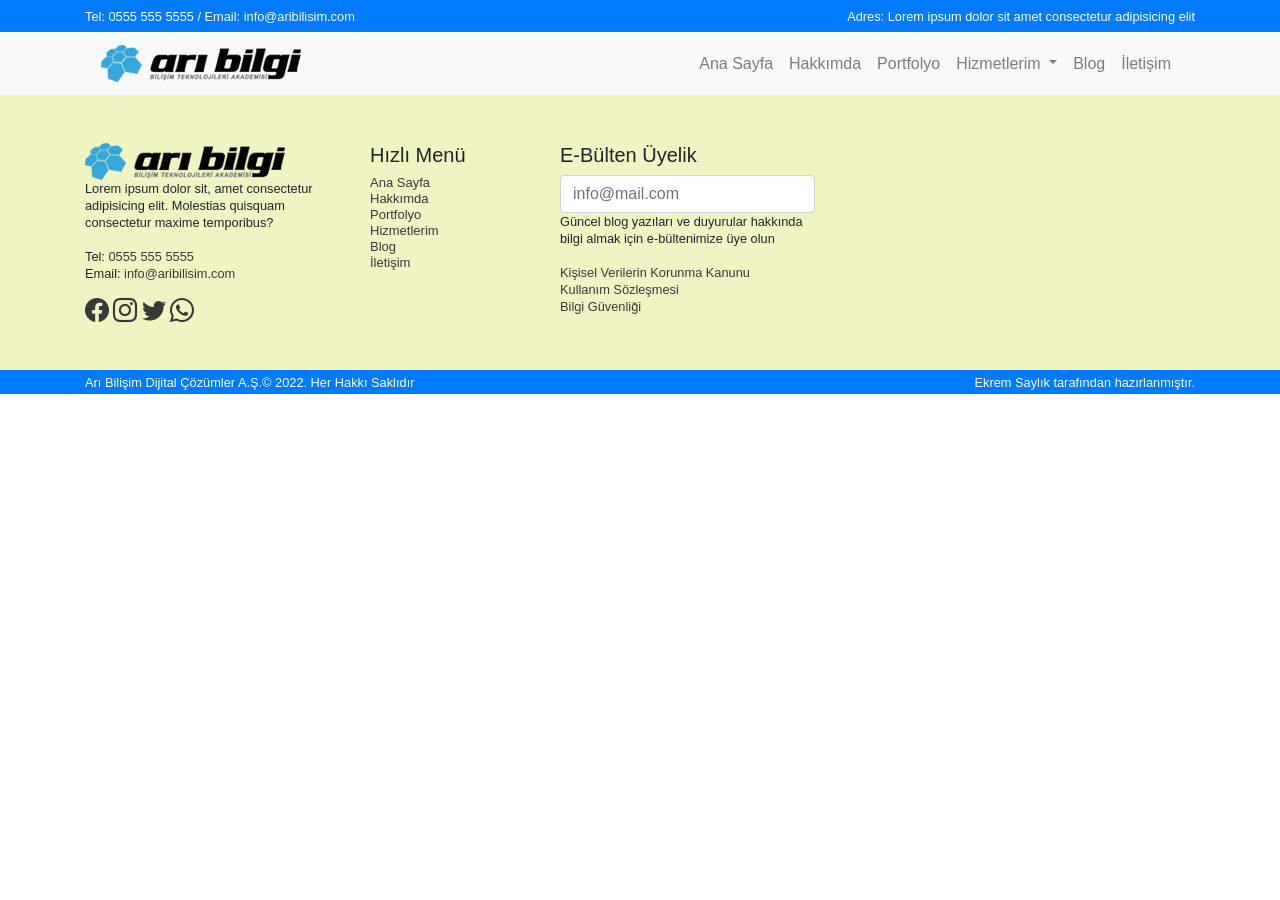
==== sablon.html @ 6126fb0f "başlangıç" ====
<!DOCTYPE html>
<html lang="en">

<head>
    <meta charset="UTF-8">
    <meta http-equiv="X-UA-Compatible" content="IE=edge">
    <meta name="viewport" content="width=device-width, initial-scale=1.0">
    <meta name="description" content="">
    <!-- SEO için çok önemli, content içine yazılır, her sayfada farklı yazılır. maks 160 karakter, bitirme projesinde baılacak. -->


    <!-- Css files (Bootstrap > Style) -->
    <link rel="stylesheet" href="css/bootstrap.min.css">
    <link rel="stylesheet" href="css/style.css">


    <title>Document</title>
</head>

<body>

    <!-- Header Section Start -->
    <section id="topHeader" class="bg-primary py-1 text-white">
        <div class="container">
            <div class="row">
                <div class="col-md-6">
                    <small>
                    Tel: <a href="tel:+905555555555">0555 555 5555</a> /
                    Email: <a href="mailto:info@aribilisim.com">info@aribilisim.com</a>
                </small>
                </div>
                <div class="col-md-6 text-right">
                    <small>
                    Adres: Lorem ipsum dolor sit amet consectetur adipisicing elit
                </small>
                </div>
            </div>
        </div>
    </section>
    <section id="menu" class="bg-light">
        <div class="container">
            <nav class="navbar navbar-expand-lg navbar-light">
                <a class="navbar-brand" href="index.html"><img src="img/logo.png" alt="Arı Bilişim Logo"></a>
                <button class="navbar-toggler" type="button" data-toggle="collapse" data-target="#navbarNavDropdown" aria-controls="navbarNavDropdown" aria-expanded="false" aria-label="Toggle navigation">
                <span class="navbar-toggler-icon"></span>
            </button>
                <div class="collapse navbar-collapse" id="navbarNavDropdown">
                    <ul class="navbar-nav ml-auto">
                        <li class="nav-item">
                            <a class="nav-link" href="index.html">Ana Sayfa</a>
                        </li>
                        <li class="nav-item">
                            <a class="nav-link" href="hakkimda.html">Hakkımda</a>
                        </li>
                        <li class="nav-item">
                            <a class="nav-link" href="portfolyo.html">Portfolyo</a>
                        </li>
                        <li class="nav-item dropdown">
                            <a class="nav-link dropdown-toggle" href="#" id="navbarDropdownMenuLink" role="button" data-toggle="dropdown" aria-expanded="false">
                            Hizmetlerim
                        </a>
                            <div class="dropdown-menu" aria-labelledby="navbarDropdownMenuLink">
                                <a class="dropdown-item" href="web-tasarim-hizmeti.html">Web Tasarım Hizmeti</a>
                                <a class="dropdown-item" href="grafik-tasarim-hizmeti.html">Grafik Tasarım Hizmeti</a>
                                <a class="dropdown-item" href="dijital-pazarlama-hizmeti.html">Dijital Pazarlama
                                Hizmeti</a>
                            </div>
                        </li>
                        <li class="nav-item">
                            <a class="nav-link" href="blog.html">Blog</a>
                        </li>
                        <li class="nav-item">
                            <a class="nav-link" href="iletisim.html">İletişim</a>
                        </li>
                    </ul>
                </div>
            </nav>
        </div>
    </section>
    <!-- Header Section End -->



    <!-- Footer Section Start -->

    <footer id="footer" class="pt-5 pb-4">
        <div class="container">
            <div class="row">
                <div class="col-md-3">
                    <a href="index.html"><img src="img/logo.png" alt="Arı Bilişim Logo"></a> <br>
                    <small>Lorem ipsum dolor sit, amet consectetur adipisicing elit. Molestias quisquam consectetur maxime temporibus? <br>  <br>   
                Tel: <a href="tel:+905555555555">0555 555 5555</a> <br>
                Email: <a href="mailto:info@aribilisim.com">info@aribilisim.com</a>
            
            </small> <br> <br>
                    <a href="https://www.facebook.com" target="_blank"><i class="bi bi-facebook"></i></a>
                    <a href="https://instagram.com" target="_blank"><i class="bi bi-instagram"></i></a>
                    <a href="https://twitter.com" target="_blank"><i class="bi bi-twitter"></i></a>
                    <a href="https://wa.me/05555555555" target="_blank"><i class="bi bi-whatsapp"></i></a>
                </div>
                <div class="col-md-2" style="font-size: 13px;">
                    <h5 class="lead">Hızlı Menü</h5>
                    <a href="index.html">Ana Sayfa</a><br>
                    <a href="hakkimda.html">Hakkımda</a><br>
                    <a href="portfolyo.html">Portfolyo</a><br>
                    <a href="hizmetlerim.html">Hizmetlerim</a><br>
                    <a href="blog.html">Blog</a><br>
                    <a href="iletisim.html">İletişim</a>
                </div>
                <div class="col-md-3">
                    <h5 class="lead">E-Bülten Üyelik</h5>
                    <form method="post">
                        <div class="form-group mb-0">
                            <input type="email" name="email" class="form-control" placeholder="info@mail.com">
                        </div>
                    </form>
                    <small>Güncel blog yazıları ve duyurular hakkında bilgi almak için e-bültenimize üye olun <br><br>
                        <a href="#">Kişisel Verilerin Korunma Kanunu</a> <br>
                        <a href="#">Kullanım Sözleşmesi</a><br>
                        <a href="#">Bilgi Güvenliği</a>

                    </small>

                </div>
                <div class="col-md-4">
                    <iframe src="https://www.google.com/maps/embed?pb=!1m18!1m12!1m3!1d3011.650674994598!2d29.021533915350187!3d40.989129479302704!2m3!1f0!2f0!3f0!3m2!1i1024!2i768!4f13.1!3m3!1m2!1s0x14cab8679bfb3d31%3A0x7d75715e081dfa5c!2sAr%C4%B1%20Bilgi%20Bili%C5%9Fim%20Teknolojileri%20Akademisi%20(Kad%C4%B1k%C3%B6y%20%C5%9Eube)!5e0!3m2!1str!2str!4v1644738313560!5m2!1str!2str"
                        width="100%" height="200" style="border:0;" allowfullscreen="" loading="lazy"></iframe>
                </div>
            </div>
        </div>


    </footer>

    <section id="bottomFooter" class="bg-primary py1 text-white">
        <div class="container">
            <div class="row">
                <div class="col-md-6">
                    <small> Arı Bilişim Dijital Çözümler A.Ş.&copy; 2022. Her Hakkı Saklıdır    </small>
                </div>
                <div class="col-md-6 text-right">
                    <small>
                        <a href="https://wwww.exa.com" class="text-decoration-none text-white">Ekrem Saylık</a> tarafından hazırlanmıştır.
                    </small>
                </div>
            </div>
        </div>
    </section>




    <!-- Footer Section End -->

    <!-- JS Files (Jquery > Popper > Bootstrap) -->
    <script src="js/jquery.slim.min.js"></script>
    <script src="js/popper.min.js"></script>
    <script src="js/bootstrap.min.js"></script>
</body>

</html>
---- css/style.css ----
@import url("https://cdn.jsdelivr.net/npm/bootstrap-icons@1.8.1/font/bootstrap-icons.css");
h1 {
    font-size: 30px;
}

h2 {
    font-size: 25px !important;
}

h3 {
    font-size: 25px !important;
}

h4 {
    font-size: 20px !important;
}

a {
    text-decoration: none !important;
}

.bg-acikSari {
    background-color: #F0F4C3;
}

#topHeader a {
    color: #fff;
}

#footer {
    line-height: 16px !important;
    background-color: #F0F4C3;
}

#footer a,
#content a {
    color: #393939;
}

#footer .bi,
#content .bi {
    font-size: 24px;
}

#footer .bi:hover,
#content .bi:hover {
    color: #17a2b8;
    transition: .5s;
}

.bg-acikMavi {
    background-color: #ddeaff;
}

#cta p {
    font-size: 35px;
}

#hakkimdaBanner {
    background-image: url('../img/ari-bilisim-hakkimda-2000x1125.webp');
    background-size: cover;
    background-repeat: no-repeat;
    background-position: center center;
}

.py-15 {
    padding-top: 150px;
    padding-bottom: 150px;
}

#projeler .modal-footer {
    flex-wrap: nowrap;
}

#content img {
    box-shadow: 0px 4px 10px 0px rgba(0, 0, 0, 0.45);
}

.empty {
    padding-top: 25px;
    padding-bottom: 25px;
}

#webHizmeti {
    background-image: url('../img/web-tasarim-hizmeti-1000x500.webp');
    background-size: cover;
    background-position: center center;
    background-repeat: no-repeat;
}

#grafikHizmeti {
    background-image: url('../img/grafik-tasarim-hizmeti-1500x573.webp');
    background-size: cover;
    background-repeat: no-repeat;
    background-position: center center;
}

#dijitalHizmet {
    background-image: url('../img/dijital-pazarlama-hizmeti-1000x700.webp');
    background-size: cover;
    background-repeat: no-repeat;
    background-position: center center;
}

#blogBanner {
    background-image: url('../img/blog-banner-1500x640.webp');
    background-size: cover;
    background-repeat: no-repeat;
    background-position: center center;
}

#webTasarimda {
    background-image: url('../img/web-tasarimda-dikkat-edilmesi-gerekenler-1500x500.webp');
    background-size: cover;
    background-position: center center;
    background-repeat: no-repeat;
}

#iletisimBanner {
    background-image: url('../img/iletsim-banner-1500x640.webp');
    background-size: cover;
    background-position: center center;
    background-repeat: no-repeat;
}

#iletisimInfo i {
    font-size: 34px;
}

#iletisimInfo a {
    font-size: 22px;
    color: #393939;
}
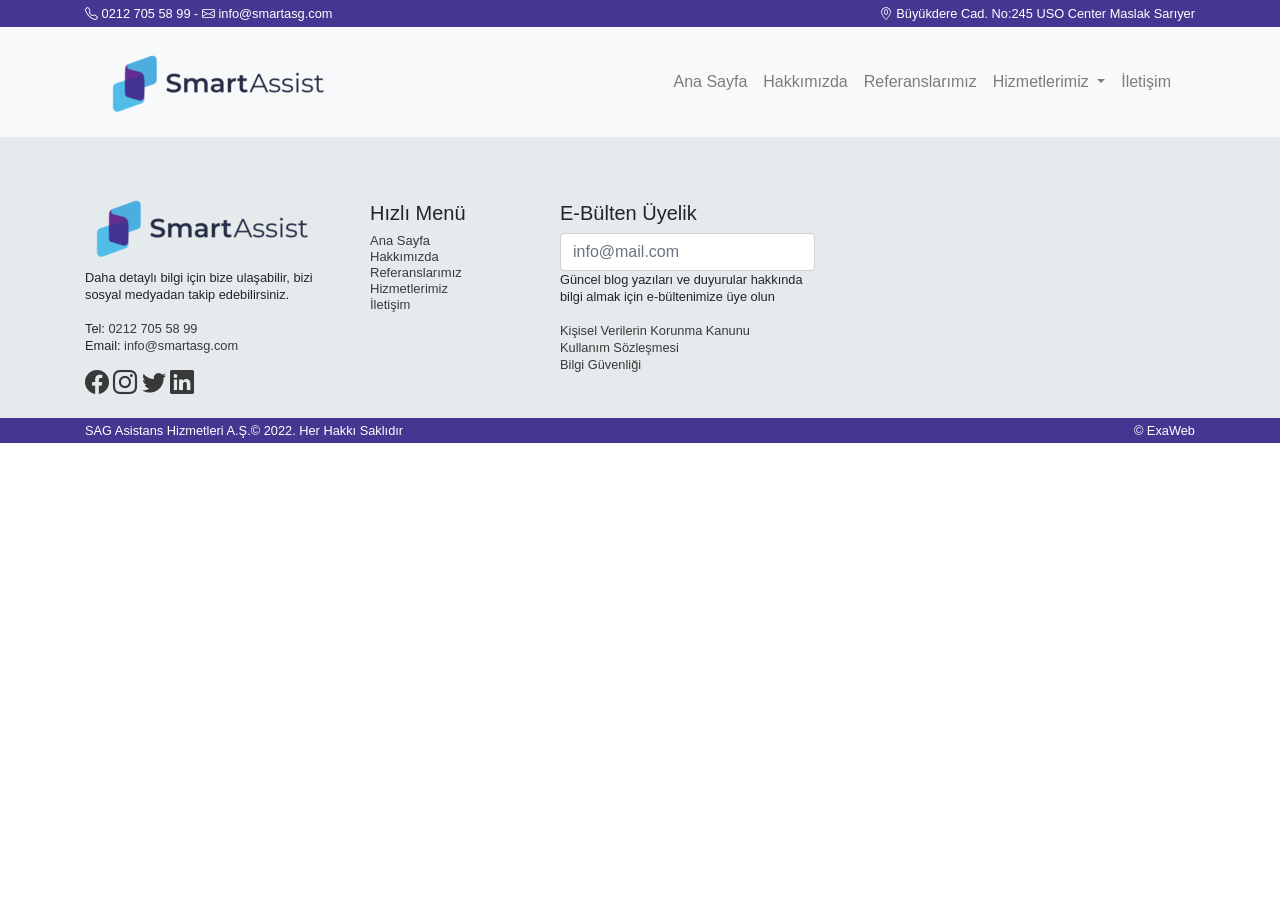
==== commit 2724f15a: "s1" ====
--- a/sablon.html
+++ b/sablon.html
@@ -6,6 +6,7 @@
     <meta http-equiv="X-UA-Compatible" content="IE=edge">
     <meta name="viewport" content="width=device-width, initial-scale=1.0">
     <meta name="description" content="">
+    <link rel="shortcut icon" href="img/icon.png" type="image/x-icon" />
     <!-- SEO için çok önemli, content içine yazılır, her sayfada farklı yazılır. maks 160 karakter, bitirme projesinde baılacak. -->
 
 
@@ -14,24 +15,26 @@
     <link rel="stylesheet" href="css/style.css">
 
 
-    <title>Document</title>
+    <title>Smart Assist</title>
 </head>
 
 <body>
 
     <!-- Header Section Start -->
-    <section id="topHeader" class="bg-primary py-1 text-white">
+    <section id="topHeader" class="py-1 text-white">
         <div class="container">
             <div class="row">
                 <div class="col-md-6">
                     <small>
-                    Tel: <a href="tel:+905555555555">0555 555 5555</a> /
-                    Email: <a href="mailto:info@aribilisim.com">info@aribilisim.com</a>
+                        <a href="tel:+902127055899" class="bi bi-telephone">   0212 705 58 99</a>   - 
+                    <a href="mailto:info@smartasg.com" class="bi bi-envelope"> info@smartasg.com</a>
                 </small>
                 </div>
                 <div class="col-md-6 text-right">
                     <small>
-                    Adres: Lorem ipsum dolor sit amet consectetur adipisicing elit
+
+                        <i class="bi bi-geo-alt"></i> Büyükdere Cad. No:245 USO Center Maslak Sarıyer 
+                  
                 </small>
                 </div>
             </div>
@@ -40,7 +43,7 @@
     <section id="menu" class="bg-light">
         <div class="container">
             <nav class="navbar navbar-expand-lg navbar-light">
-                <a class="navbar-brand" href="index.html"><img src="img/logo.png" alt="Arı Bilişim Logo"></a>
+                <a class="navbar-brand" href="index.html"><img src="img/smart-assist-logo-232x84.png" alt="Smart Assist Logo"></a>
                 <button class="navbar-toggler" type="button" data-toggle="collapse" data-target="#navbarNavDropdown" aria-controls="navbarNavDropdown" aria-expanded="false" aria-label="Toggle navigation">
                 <span class="navbar-toggler-icon"></span>
             </button>
@@ -50,24 +53,21 @@
                             <a class="nav-link" href="index.html">Ana Sayfa</a>
                         </li>
                         <li class="nav-item">
-                            <a class="nav-link" href="hakkimda.html">Hakkımda</a>
+                            <a class="nav-link" href="hakkimda.html">Hakkımızda</a>
                         </li>
                         <li class="nav-item">
-                            <a class="nav-link" href="portfolyo.html">Portfolyo</a>
+                            <a class="nav-link" href="portfolyo.html">Referanslarımız</a>
                         </li>
                         <li class="nav-item dropdown">
                             <a class="nav-link dropdown-toggle" href="#" id="navbarDropdownMenuLink" role="button" data-toggle="dropdown" aria-expanded="false">
-                            Hizmetlerim
+                            Hizmetlerimiz
                         </a>
                             <div class="dropdown-menu" aria-labelledby="navbarDropdownMenuLink">
-                                <a class="dropdown-item" href="web-tasarim-hizmeti.html">Web Tasarım Hizmeti</a>
-                                <a class="dropdown-item" href="grafik-tasarim-hizmeti.html">Grafik Tasarım Hizmeti</a>
-                                <a class="dropdown-item" href="dijital-pazarlama-hizmeti.html">Dijital Pazarlama
-                                Hizmeti</a>
+                                <a class="dropdown-item" href="asistans-hizmeti.html">Asistans</a>
+                                <a class="dropdown-item" href="egitim-hizmeti.html">Eğitim</a>
+                                <a class="dropdown-item" href="danismanlik-hizmeti.html">Danışmanlık </a>
+
                             </div>
-                        </li>
-                        <li class="nav-item">
-                            <a class="nav-link" href="blog.html">Blog</a>
                         </li>
                         <li class="nav-item">
                             <a class="nav-link" href="iletisim.html">İletişim</a>
@@ -87,27 +87,28 @@
         <div class="container">
             <div class="row">
                 <div class="col-md-3">
-                    <a href="index.html"><img src="img/logo.png" alt="Arı Bilişim Logo"></a> <br>
-                    <small>Lorem ipsum dolor sit, amet consectetur adipisicing elit. Molestias quisquam consectetur maxime temporibus? <br>  <br>   
-                Tel: <a href="tel:+905555555555">0555 555 5555</a> <br>
-                Email: <a href="mailto:info@aribilisim.com">info@aribilisim.com</a>
+                    <a href="index.html"><img src="img/smart-assist-logo-232x84.png" alt="Smart Assist Logo"></a> <br>
+                    <small>Daha detaylı bilgi için bize ulaşabilir, bizi sosyal medyadan takip edebilirsiniz. <br>  <br>   
+                Tel: <a href="tel:+902127055899">0212 705 58 99</a> <br>
+                Email: <a href="mailto:info@smartasg.com">info@smartasg.com</a>
             
             </small> <br> <br>
-                    <a href="https://www.facebook.com" target="_blank"><i class="bi bi-facebook"></i></a>
-                    <a href="https://instagram.com" target="_blank"><i class="bi bi-instagram"></i></a>
+                    <a href="https://www.facebook.com/people/Smart-Assist/100078355154944/" target="_blank"><i class="bi bi-facebook"></i></a>
+                    <a href="https://www.instagram.com/smartassistasg/" target="_blank"><i class="bi bi-instagram"></i></a>
                     <a href="https://twitter.com" target="_blank"><i class="bi bi-twitter"></i></a>
-                    <a href="https://wa.me/05555555555" target="_blank"><i class="bi bi-whatsapp"></i></a>
+                    <a href="https://linkedin.com" target="_blank"><i class="bi bi-linkedin"></i></a>
                 </div>
                 <div class="col-md-2" style="font-size: 13px;">
+                    <br>
                     <h5 class="lead">Hızlı Menü</h5>
                     <a href="index.html">Ana Sayfa</a><br>
-                    <a href="hakkimda.html">Hakkımda</a><br>
-                    <a href="portfolyo.html">Portfolyo</a><br>
-                    <a href="hizmetlerim.html">Hizmetlerim</a><br>
-                    <a href="blog.html">Blog</a><br>
+                    <a href="hakkimda.html">Hakkımızda</a><br>
+                    <a href="portfolyo.html">Referanslarımız</a><br>
+                    <a href="hizmetlerim.html">Hizmetlerimiz</a><br>
                     <a href="iletisim.html">İletişim</a>
                 </div>
                 <div class="col-md-3">
+                    <br>
                     <h5 class="lead">E-Bülten Üyelik</h5>
                     <form method="post">
                         <div class="form-group mb-0">
@@ -123,8 +124,8 @@
 
                 </div>
                 <div class="col-md-4">
-                    <iframe src="https://www.google.com/maps/embed?pb=!1m18!1m12!1m3!1d3011.650674994598!2d29.021533915350187!3d40.989129479302704!2m3!1f0!2f0!3f0!3m2!1i1024!2i768!4f13.1!3m3!1m2!1s0x14cab8679bfb3d31%3A0x7d75715e081dfa5c!2sAr%C4%B1%20Bilgi%20Bili%C5%9Fim%20Teknolojileri%20Akademisi%20(Kad%C4%B1k%C3%B6y%20%C5%9Eube)!5e0!3m2!1str!2str!4v1644738313560!5m2!1str!2str"
-                        width="100%" height="200" style="border:0;" allowfullscreen="" loading="lazy"></iframe>
+                    <iframe src="https://www.google.com/maps/embed?pb=!1m18!1m12!1m3!1d3006.03898789732!2d29.02257321535408!3d41.11183957929049!2m3!1f0!2f0!3f0!3m2!1i1024!2i768!4f13.1!3m3!1m2!1s0x14cab5e64fee414d%3A0xc6f3952ed0fff314!2sSmart%20Assist!5e0!3m2!1str!2str!4v1647518709059!5m2!1str!2str"
+                        width="%100" height="200" style="border:0;" allowfullscreen="" loading="lazy"></iframe>
                 </div>
             </div>
         </div>
@@ -132,15 +133,15 @@
 
     </footer>
 
-    <section id="bottomFooter" class="bg-primary py1 text-white">
+    <section id="bottomFooter" class="py1 text-white">
         <div class="container">
             <div class="row">
                 <div class="col-md-6">
-                    <small> Arı Bilişim Dijital Çözümler A.Ş.&copy; 2022. Her Hakkı Saklıdır    </small>
+                    <small> SAG Asistans Hizmetleri A.Ş.&copy; 2022. Her Hakkı Saklıdır    </small>
                 </div>
                 <div class="col-md-6 text-right">
                     <small>
-                        <a href="https://wwww.exa.com" class="text-decoration-none text-white">Ekrem Saylık</a> tarafından hazırlanmıştır.
+                        <a href="https://www.exaweb.net" class="text-decoration-none text-white" target="_blank"> &copy; ExaWeb</a>
                     </small>
                 </div>
             </div>
--- a/css/style.css
+++ b/css/style.css
@@ -29,7 +29,17 @@
 
 #footer {
     line-height: 16px !important;
-    background-color: #F0F4C3;
+    background-color: #e5eaec;
+}
+
+#bottomFooter {
+    line-height: 24px !important;
+    background-color: #473691;
+}
+
+#topHeader {
+    line-height: 18px !important;
+    background-color: #473691;
 }
 
 #footer a,
